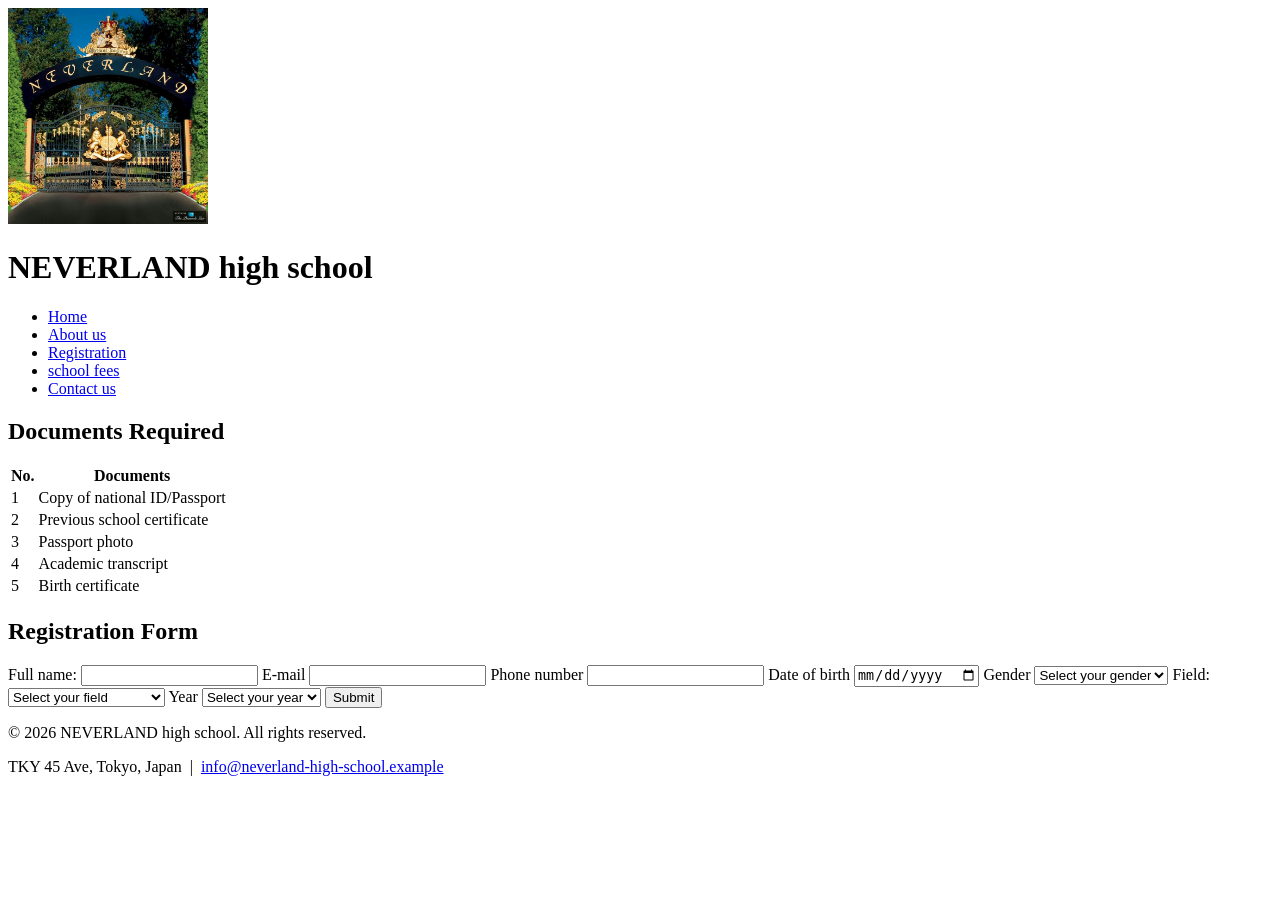
==== Registration.html @ 6b316ab8 "Add registration page and logo" ====
<!DOCTYPE html>
    <html lang="en">
        <head>
            <meta charset="UTF-8">
            <meta name="viewport" content="width=device-width, initial-scale=1.0">
            <link rel="css/style.css">
            <title>NEVERLAND HIGH SCHOOL - Registration</title>
        </head>
<body>

       <header>
        <div class="bandeau">
            <div>
                <img src="images/logo.jpg" alt="logo neverland high school" class="logo" width="200">
                <h1>NEVERLAND high school</h1>
                
            </div>
        </div>
        <nav>
            <ul>
                <li><a href="index.html" aria-current="page">Home</a></li>
                <li><a href="About-us.html">About us</a></li>
                <li><a href="registration.html">Registration</a></li>
                <li><a href="school-fees.html">school fees</a></li>
                <li><a href="contact-us.html">Contact us</a></li>
            </ul>
        </nav>
        </header>

        <main>
            
            <section>
                <h2>Documents Required</h2>
            </section>

            <table>
                <tr>
                    <th>No.</th>
                    <th>Documents</th>
                </tr>

                <tr>
                    <td>1</td>
                    <td>Copy of national ID/Passport</td>
                </tr>

                <tr>
                    <td>2</td>
                    <td>Previous school certificate</td>
                </tr>

                <tr>
                    <td>3</td>
                    <td>Passport photo</td>
                </tr>

                <tr>
                    <td>4</td>
                    <td>Academic transcript</td>
                </tr>

                <tr>
                    <td>5</td>
                    <td>Birth certificate</td>
                </tr>
            </table>

            <section>
                <h2>Registration Form</h2>
                <form>
                    <label for="name">Full name:</label>
                    <input type="text" id="name" name="name">
                    
                    <label for="email">E-mail</label>
                    <input type="email" id="email" name="email">

                    <label for="phone">Phone number</label>
                    <input type="number" id="phone" name="phone">

                    <label for="birthday">Date of birth</label>
                    <input type="date" id="birthday" name="birthday">

                    <label for="gender">Gender</label>
                    <select id="gender" name="gender">
                        <option value="">Select your gender</option>
                        <option value="male">Male</option>
                        <option value="female">Female</option>
                    </select>

                    <label for="field">Field:</label>
                    <select id="field" name="field">
                        <option value="">Select your field</option>
                        <option value="Science">Science</option>
                        <option value="Mathematics">Mathematics</option>
                        <option value="English-Art">English-Art</option>
                        <option value="social-studies">Social Studies</option>
                        <option value="world-languages">World languages</option>
                        <option value="information-technology">Information technology</option>
                        <option value="football">Football</option>
                    </select>

                    <label for="year">Year</label>
                    <select id="year" name="year">
                        <option value="">Select your year</option>
                        <option value="1">1</option>
                        <option value="2">2</option>
                        <option value="3">3</option>
                        <option value="4">4</option>
                    </select>

                    <button type="submit">Submit</button>
                </form>
                
            </section>
        </main>

      <footer>
        <p>&copy; 2026 NEVERLAND high school. All rights reserved.</p>
        <p>TKY 45 Ave, Tokyo, Japan &nbsp;|&nbsp; <a href="mailto:info@neverland-high-school.example">info@neverland-high-school.example</a></p>
    </footer>
</body>
</html>
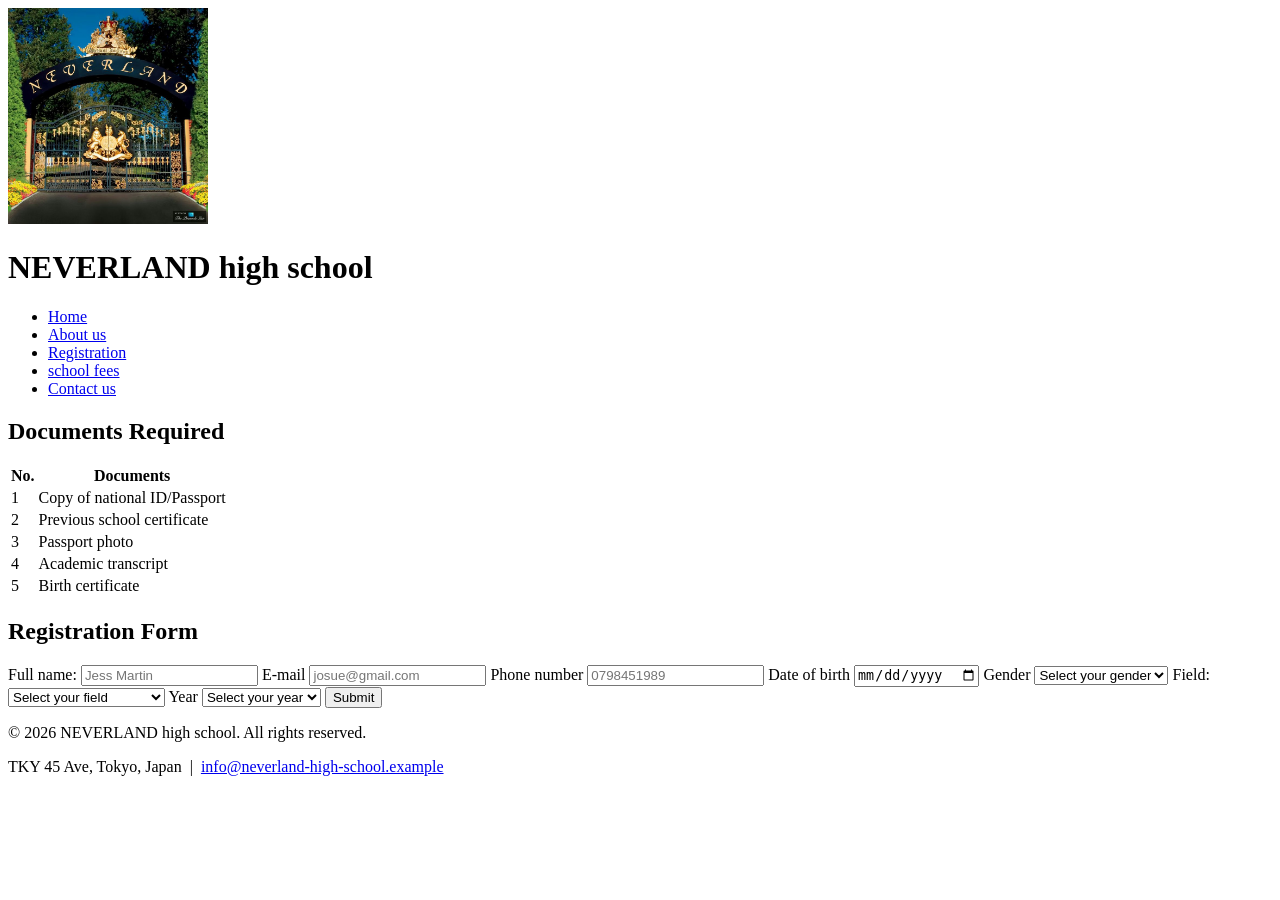
==== commit eadda3a0: "adding placeholder in form" ====
--- a/Registration.html
+++ b/Registration.html
@@ -69,16 +69,16 @@
                 <h2>Registration Form</h2>
                 <form>
                     <label for="name">Full name:</label>
-                    <input type="text" id="name" name="name">
+                    <input type="text" id="name" name="name"placeholder="Jess Martin">
                     
                     <label for="email">E-mail</label>
-                    <input type="email" id="email" name="email">
+                    <input type="email" id="email" name="email" placeholder="josue@gmail.com">
 
                     <label for="phone">Phone number</label>
-                    <input type="number" id="phone" name="phone">
+                    <input type="tel" id="phone" name="phone" placeholder="0798451989">
 
                     <label for="birthday">Date of birth</label>
-                    <input type="date" id="birthday" name="birthday">
+                    <input type="date" id="birthday" name="birthday"placeholder="21 02 1989">
 
                     <label for="gender">Gender</label>
                     <select id="gender" name="gender">
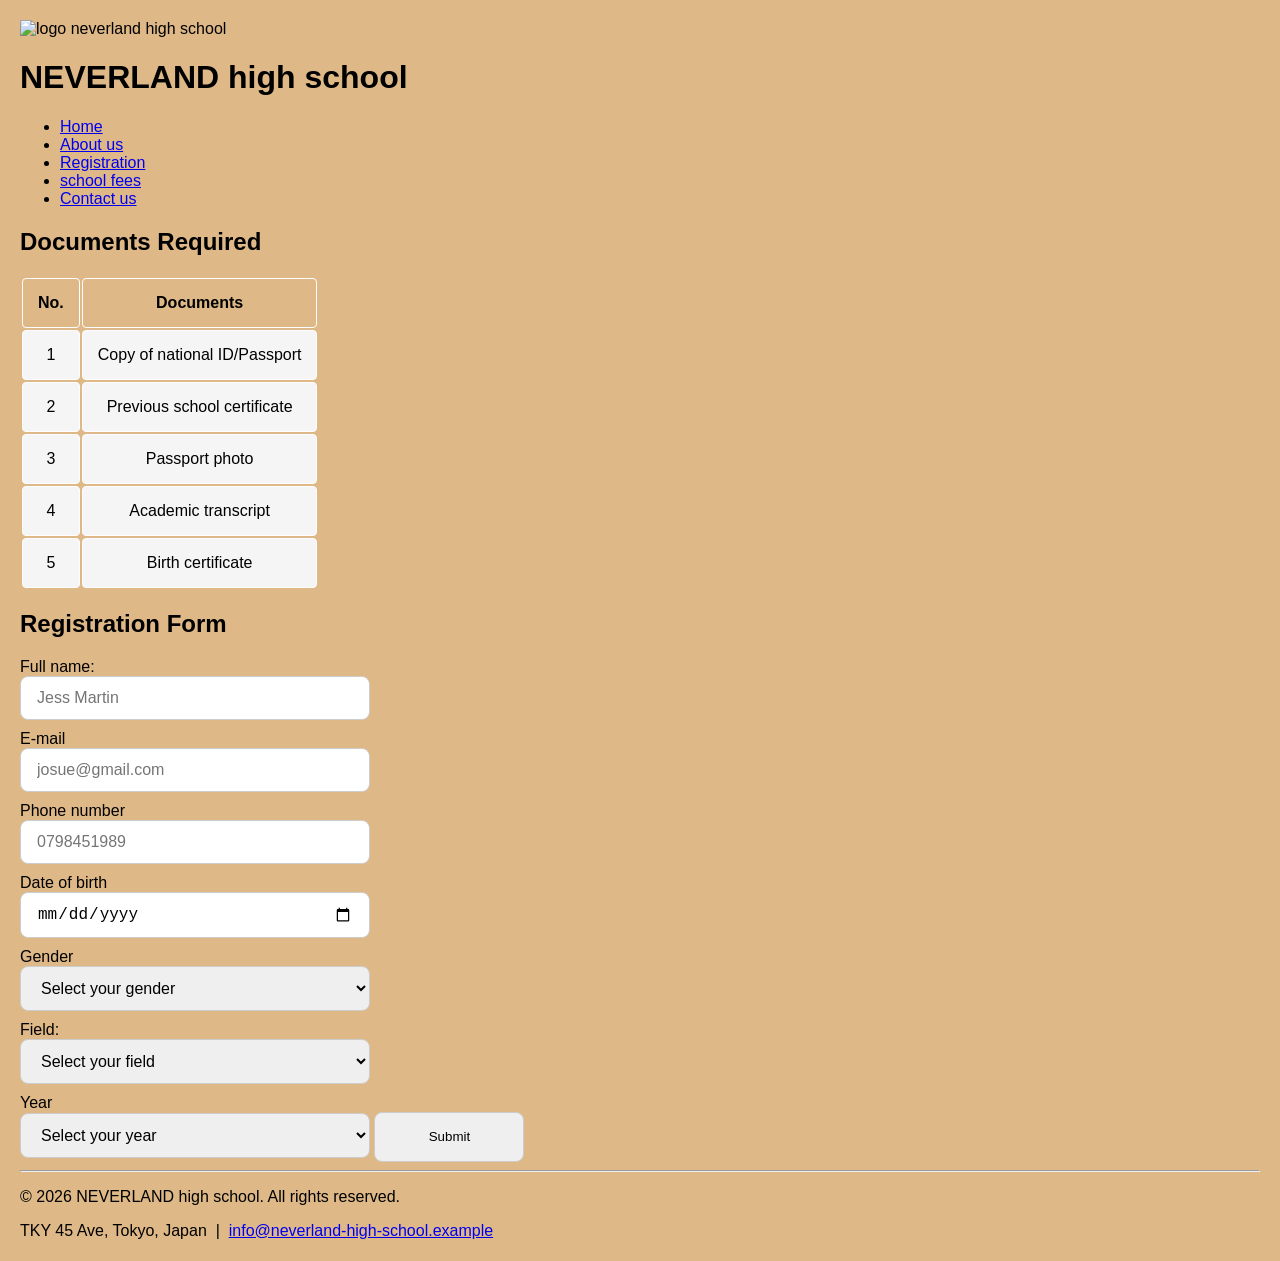
==== commit f7b99ced: "Add files via upload" ====
--- a/Registration.html
+++ b/Registration.html
@@ -3,7 +3,7 @@
         <head>
             <meta charset="UTF-8">
             <meta name="viewport" content="width=device-width, initial-scale=1.0">
-            <link rel="css/style.css">
+            <link rel="stylesheet" href="style.css">
             <title>NEVERLAND HIGH SCHOOL - Registration</title>
         </head>
 <body>
@@ -11,7 +11,7 @@
        <header>
         <div class="bandeau">
             <div>
-                <img src="images/logo.jpg" alt="logo neverland high school" class="logo" width="200">
+                <img src="logo.jpg" alt="logo neverland high school" class="logo" width="200">
                 <h1>NEVERLAND high school</h1>
                 
             </div>
@@ -19,10 +19,10 @@
         <nav>
             <ul>
                 <li><a href="index.html" aria-current="page">Home</a></li>
-                <li><a href="About-us.html">About us</a></li>
+                <li><a href="About us.html">About us</a></li>
                 <li><a href="registration.html">Registration</a></li>
                 <li><a href="school-fees.html">school fees</a></li>
-                <li><a href="contact-us.html">Contact us</a></li>
+                <li><a href="Contact us.html">Contact us</a></li>
             </ul>
         </nav>
         </header>
@@ -78,7 +78,7 @@
                     <input type="tel" id="phone" name="phone" placeholder="0798451989">
 
                     <label for="birthday">Date of birth</label>
-                    <input type="date" id="birthday" name="birthday"placeholder="21 02 1989">
+                    <input type="date" id="birthday" name="birthday">
 
                     <label for="gender">Gender</label>
                     <select id="gender" name="gender">
@@ -114,6 +114,9 @@
             </section>
         </main>
 
+    
+        <hr>
+
       <footer>
         <p>&copy; 2026 NEVERLAND high school. All rights reserved.</p>
         <p>TKY 45 Ave, Tokyo, Japan &nbsp;|&nbsp; <a href="mailto:info@neverland-high-school.example">info@neverland-high-school.example</a></p>
--- a/style.css
+++ b/style.css
@@ -0,0 +1,62 @@
+body {
+     background-color: burlywood;
+     font-family: Arial, sans-serif;
+     margin: 20px;
+  }
+/*header {
+  display: flex;
+  align-items: center;
+  gap: 20px;
+}*/
+header img {
+  width: 100px;
+  height: auto;
+}
+input,
+select {
+  width: 350px;
+  padding: 12px 16px;
+  border: 1px solid #ccc;
+  border-radius: 8px;
+  font-size: 16px;
+  box-sizing: border-box;
+  transition: 0.3s;
+}
+label { 
+     display : block;
+     margin-top: 10px;
+  }
+.result {
+     margin-top: 20px;
+    font-weight: bold;
+  }
+button {
+  width: 150px;
+  height: 50px;
+  cursor: pointer;
+  border: 1px solid #ccc;
+  border-radius: 8px;
+  transition: 0.3s;
+}
+button:hover {
+  transform: translate(-2px);
+
+}        
+table {
+  border: 2px solid back;
+  width: 80%
+  border-collapset: collapse;
+}
+th, td {
+  border: 1px solid #fefefe;
+  border-radius: 4px;
+  padding: 15px;
+  text-align: center;
+}
+th {
+  background-color: #222
+  color: white;
+}
+td {
+  background-color: #f5f5f5
+}
